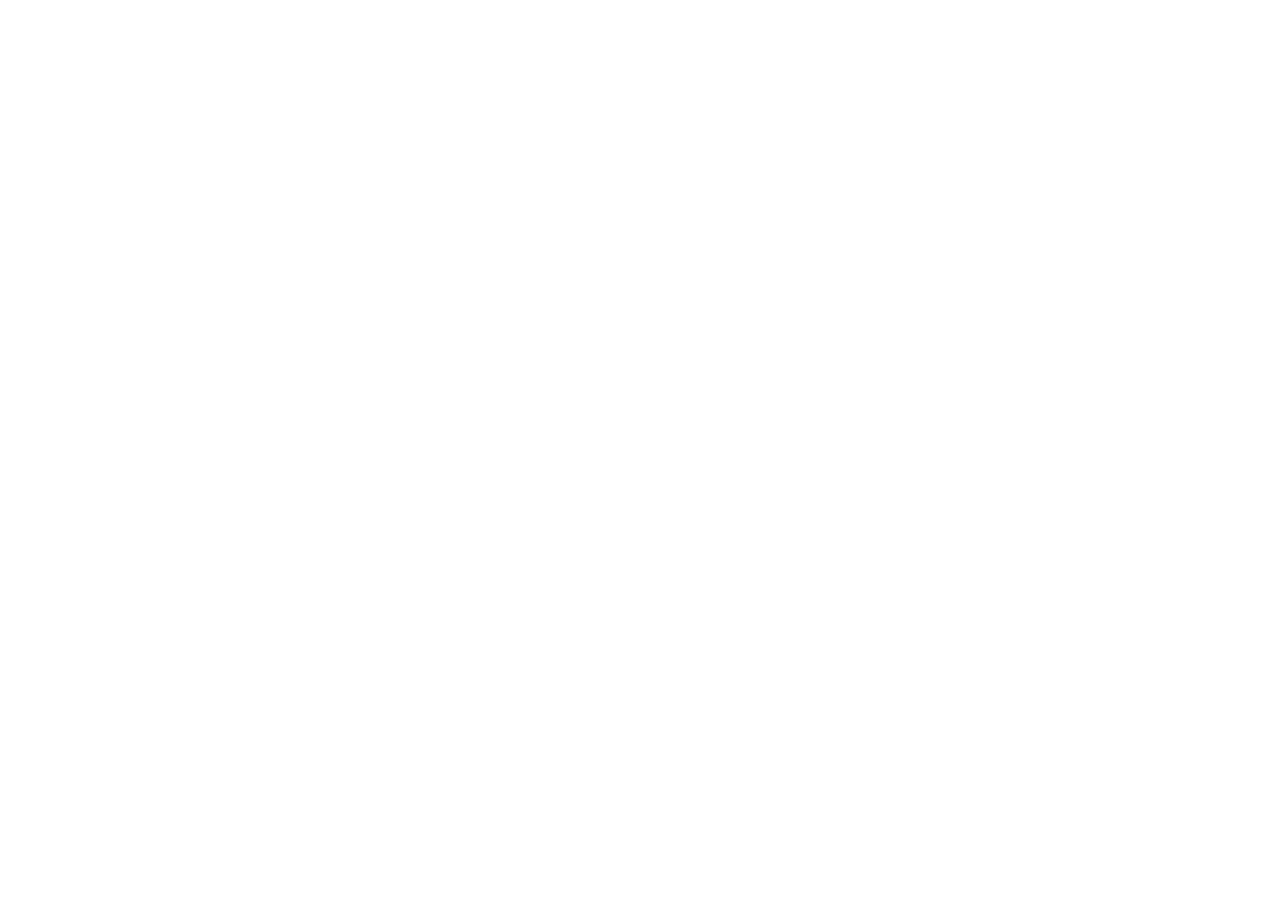
==== index.html @ c48325f7 "inits project" ====
<!doctype html>
<html lang="en">
  <head>
    <meta charset="UTF-8" />
    <link rel="icon" type="image/svg+xml" href="/vite.svg" />
    <meta name="viewport" content="width=device-width, initial-scale=1.0" />
    <title>Vite App</title>
  </head>
  <body>
    <div id="app"></div>
    <script type="module" src="/main.js"></script>
  </body>
</html>
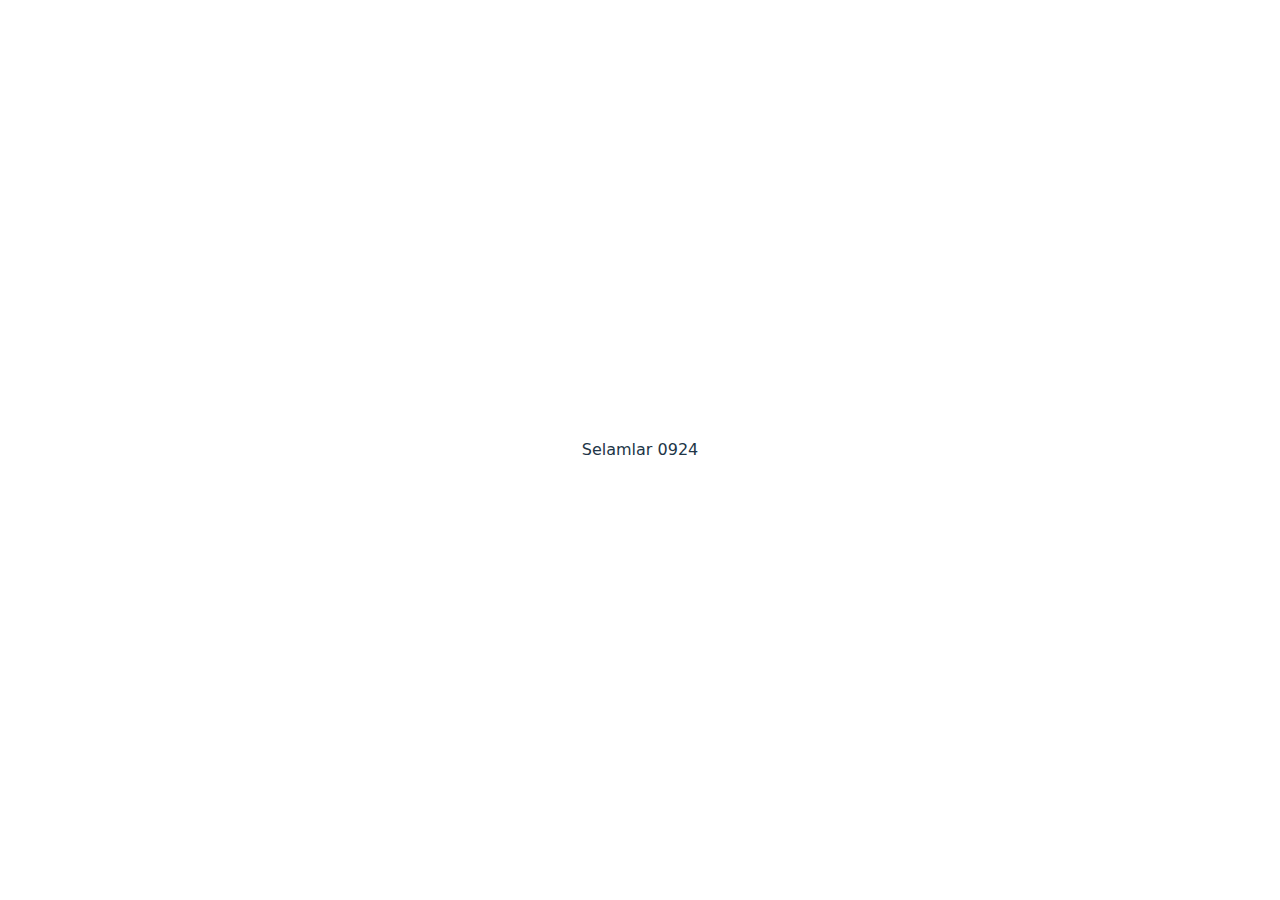
==== commit 4c7f7c17: "clean ups project" ====
--- a/index.html
+++ b/index.html
@@ -1,13 +1,18 @@
 <!doctype html>
 <html lang="en">
+
   <head>
     <meta charset="UTF-8" />
     <link rel="icon" type="image/svg+xml" href="/vite.svg" />
     <meta name="viewport" content="width=device-width, initial-scale=1.0" />
-    <title>Vite App</title>
+    <link rel="stylesheet" href="reset.css">
+    <link rel="stylesheet" href="style.css">
+    <title>WitFlix App</title>
   </head>
+
   <body>
-    <div id="app"></div>
-    <script type="module" src="/main.js"></script>
+    <div id="app">Selamlar 0924</div>
+
   </body>
-</html>
+
+</html>--- a/style.css
+++ b/style.css
@@ -0,0 +1,96 @@
+:root {
+  font-family: Inter, system-ui, Avenir, Helvetica, Arial, sans-serif;
+  line-height: 1.5;
+  font-weight: 400;
+
+  color-scheme: light dark;
+  color: rgba(255, 255, 255, 0.87);
+  background-color: #242424;
+
+  font-synthesis: none;
+  text-rendering: optimizeLegibility;
+  -webkit-font-smoothing: antialiased;
+  -moz-osx-font-smoothing: grayscale;
+}
+
+a {
+  font-weight: 500;
+  color: #646cff;
+  text-decoration: inherit;
+}
+a:hover {
+  color: #535bf2;
+}
+
+body {
+  margin: 0;
+  display: flex;
+  place-items: center;
+  min-width: 320px;
+  min-height: 100vh;
+}
+
+h1 {
+  font-size: 3.2em;
+  line-height: 1.1;
+}
+
+#app {
+  max-width: 1280px;
+  margin: 0 auto;
+  padding: 2rem;
+  text-align: center;
+}
+
+.logo {
+  height: 6em;
+  padding: 1.5em;
+  will-change: filter;
+  transition: filter 300ms;
+}
+.logo:hover {
+  filter: drop-shadow(0 0 2em #646cffaa);
+}
+.logo.vanilla:hover {
+  filter: drop-shadow(0 0 2em #f7df1eaa);
+}
+
+.card {
+  padding: 2em;
+}
+
+.read-the-docs {
+  color: #888;
+}
+
+button {
+  border-radius: 8px;
+  border: 1px solid transparent;
+  padding: 0.6em 1.2em;
+  font-size: 1em;
+  font-weight: 500;
+  font-family: inherit;
+  background-color: #1a1a1a;
+  cursor: pointer;
+  transition: border-color 0.25s;
+}
+button:hover {
+  border-color: #646cff;
+}
+button:focus,
+button:focus-visible {
+  outline: 4px auto -webkit-focus-ring-color;
+}
+
+@media (prefers-color-scheme: light) {
+  :root {
+    color: #213547;
+    background-color: #ffffff;
+  }
+  a:hover {
+    color: #747bff;
+  }
+  button {
+    background-color: #f9f9f9;
+  }
+}
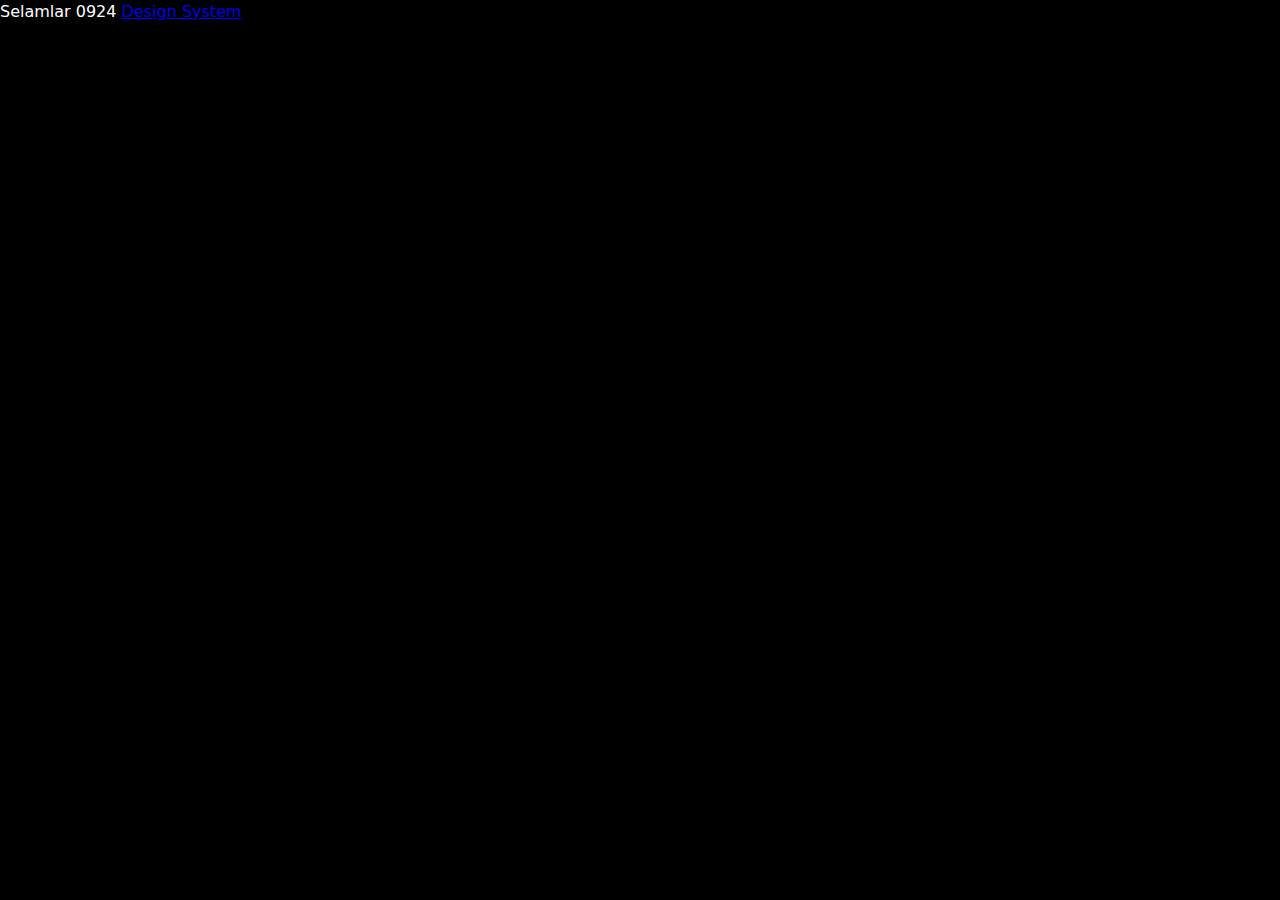
==== commit 2b7d90ca: "init desgin system" ====
--- a/index.html
+++ b/index.html
@@ -11,7 +11,9 @@
   </head>
 
   <body>
-    <div id="app">Selamlar 0924</div>
+    <div id="app">Selamlar 0924
+      <a href="design-system.html">Design System</a>
+    </div>
 
   </body>
 
--- a/style.css
+++ b/style.css
@@ -3,16 +3,48 @@
   line-height: 1.5;
   font-weight: 400;
 
-  color-scheme: light dark;
+  /* color-scheme: light dark; 
   color: rgba(255, 255, 255, 0.87);
-  background-color: #242424;
+  background-color: #242424;*/
 
   font-synthesis: none;
   text-rendering: optimizeLegibility;
   -webkit-font-smoothing: antialiased;
   -moz-osx-font-smoothing: grayscale;
+
+  --primary-color: #e50914;
+  --primary-bg-color: #000000;
+
+  --color-white: #ffffff;
 }
 
+body {
+  background-color: var(--primary-bg-color);
+  color: var(--color-white);
+}
+
+h1 {
+  font-weight: bold;
+  font-size: 3rem;
+  line-height: 1.1;
+  letter-spacing: -0.5%;
+}
+
+/* -------
+DESIGN SYSTEM
+
+-------
+*/
+
+.rect {
+  width: 100px;
+  height: 100px;
+}
+
+* {
+}
+
+/* 
 a {
   font-weight: 500;
   color: #646cff;
@@ -93,4 +125,4 @@
   button {
     background-color: #f9f9f9;
   }
-}
+} */
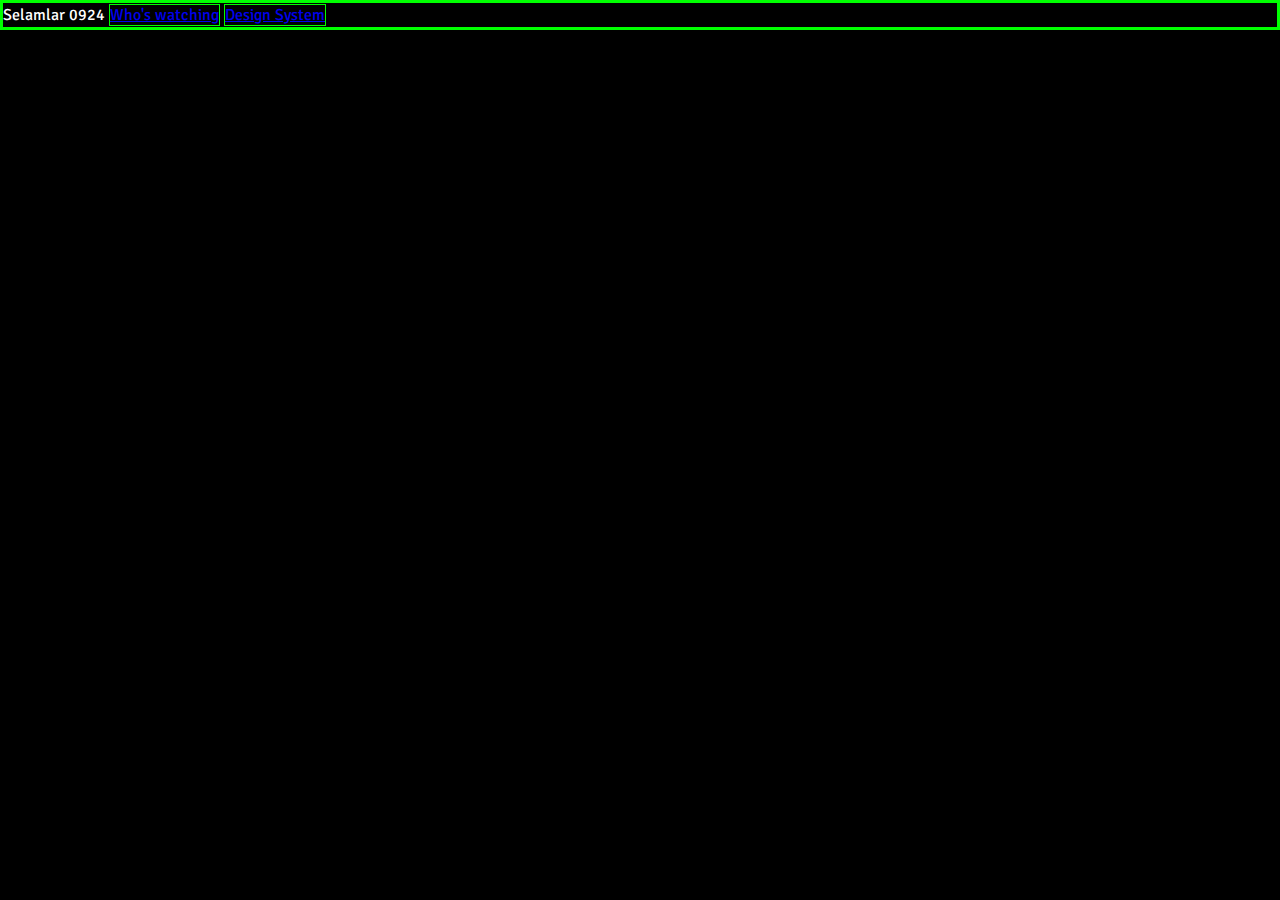
==== commit ed18d1b1: "drafts whos watching" ====
--- a/index.html
+++ b/index.html
@@ -12,6 +12,7 @@
 
   <body>
     <div id="app">Selamlar 0924
+      <a href="whos-watching.html">Who's watching</a>
       <a href="design-system.html">Design System</a>
     </div>
 
--- a/style.css
+++ b/style.css
@@ -1,7 +1,15 @@
+@import url("https://fonts.googleapis.com/css2?family=Signika:wght@300..700&display=swap");
+
+* {
+  border: 1px solid lime;
+}
 :root {
-  font-family: Inter, system-ui, Avenir, Helvetica, Arial, sans-serif;
+  font-family: "Signika", sans-serif;
+  font-optical-sizing: auto;
+  font-weight: 400;
+  font-style: normal;
   line-height: 1.5;
-  font-weight: 400;
+  font-variation-settings: "GRAD" 0;
 
   /* color-scheme: light dark; 
   color: rgba(255, 255, 255, 0.87);
@@ -12,15 +20,32 @@
   -webkit-font-smoothing: antialiased;
   -moz-osx-font-smoothing: grayscale;
 
-  --primary-color: #e50914;
-  --primary-bg-color: #000000;
-
-  --color-white: #ffffff;
+  --primary-red: #e50914;
+  --primary-black: #000000;
+
+  /* typography  */
+  --text-lightest: #ffffff;
+  --text-dark-gray: #8c8c8c;
+  --text-gray: #757575;
+  --text-light-gray: #999999;
+
+  /* accent */
+  --accent-blue: #0071eb;
+  --accent-orange: #ffa00a;
+  --accent-green: #5fa53f;
+
+  /* background */
+  --bg-lightest: #ffffff;
+  --bg-black: #000000;
+  --bg-gray: #222222;
+  --bg-light-gray: #303030;
+
+  --border-radius: 0.3rem;
 }
 
 body {
-  background-color: var(--primary-bg-color);
-  color: var(--color-white);
+  background-color: var(--primary-black);
+  color: var(--text-lightest);
 }
 
 h1 {
@@ -30,99 +55,153 @@
   letter-spacing: -0.5%;
 }
 
+h2 {
+  font-weight: bold;
+  font-size: 2rem;
+  line-height: 1.1;
+  letter-spacing: -1%;
+}
+
+h3 {
+  font-size: 1.6rem;
+}
+
+.text-field {
+  font-size: 1rem;
+}
+.lead {
+  font-size: 1rem;
+}
+.subtitle {
+  font-size: 0.8rem;
+  font-weight: 600;
+  letter-spacing: 0.5%;
+}
+
 /* -------
 DESIGN SYSTEM
-
 -------
 */
 
+.color {
+  display: flex;
+}
+
 .rect {
-  width: 100px;
-  height: 100px;
-}
-
-* {
-}
-
-/* 
-a {
-  font-weight: 500;
-  color: #646cff;
-  text-decoration: inherit;
-}
-a:hover {
-  color: #535bf2;
-}
-
-body {
-  margin: 0;
-  display: flex;
-  place-items: center;
-  min-width: 320px;
-  min-height: 100vh;
-}
-
-h1 {
-  font-size: 3.2em;
-  line-height: 1.1;
-}
-
-#app {
-  max-width: 1280px;
-  margin: 0 auto;
-  padding: 2rem;
+  width: 150px;
+  height: 150px;
+  padding: 1rem;
+  display: flex;
+  flex-direction: column;
+  justify-content: flex-end;
+}
+
+/* parent selector */
+.rect:has(p) {
+  justify-content: space-between;
+}
+
+.ds-element-container {
+  display: flex;
+  flex-wrap: wrap;
+  gap: 2rem;
+}
+
+.primary-button,
+button {
+  font-size: 1.2rem;
+  letter-spacing: 0.1%;
+  background-color: var(--bg-lightest);
+  color: var(--primary-black);
+  border-radius: var(--border-radius);
+  border: 0;
+  display: flex;
+  align-items: center;
+  gap: 0.5rem;
+  padding: 0.5rem 1.2rem;
+  opacity: 1;
+
+  transition: all 0.3s ease-in-out;
+}
+
+.secondary-button {
+  background-color: rgba(255, 255, 255, 0.3);
+  color: var(--text-lightest);
+}
+
+.primary-button:hover,
+.secondary-button:hover {
+  opacity: 0.8;
+}
+
+.outline-button {
+  font-size: 1rem;
+  background-color: transparent;
+  color: var(--text-gray);
+  border: 1px solid var(--text-gray);
+  border-radius: 0;
+}
+
+.outline-button:hover {
+  color: var(--white);
+  border: 1px solid var(--text-lightest);
+}
+
+.card {
+  background-color: var(--bg-light-gray);
+  min-width: 20rem;
+  aspect-ratio: 16/9;
+  display: flex;
+  flex-direction: column;
+  justify-content: space-between;
+}
+
+.card img {
+  height: 2.5rem;
+}
+
+.card img:first-of-type {
+  padding: 0.2rem;
+}
+
+.card > div {
+  display: flex;
+  justify-content: space-between;
+}
+
+.card > span {
+  background-color: var(--primary-red);
+
+  align-self: center;
+  border-top-left-radius: var(--border-radius);
+  border-top-right-radius: var(--border-radius);
+  padding: 0.25rem 0.5rem;
+}
+
+/* ------ 
+WHO'S WATHCING
+-------
+ */
+
+.profiles {
+  display: flex;
+  gap: 1rem;
+}
+.profile {
   text-align: center;
-}
-
-.logo {
-  height: 6em;
-  padding: 1.5em;
-  will-change: filter;
-  transition: filter 300ms;
-}
-.logo:hover {
-  filter: drop-shadow(0 0 2em #646cffaa);
-}
-.logo.vanilla:hover {
-  filter: drop-shadow(0 0 2em #f7df1eaa);
-}
-
-.card {
-  padding: 2em;
-}
-
-.read-the-docs {
-  color: #888;
-}
-
-button {
-  border-radius: 8px;
-  border: 1px solid transparent;
-  padding: 0.6em 1.2em;
-  font-size: 1em;
-  font-weight: 500;
-  font-family: inherit;
-  background-color: #1a1a1a;
-  cursor: pointer;
-  transition: border-color 0.25s;
-}
-button:hover {
-  border-color: #646cff;
-}
-button:focus,
-button:focus-visible {
-  outline: 4px auto -webkit-focus-ring-color;
-}
-
-@media (prefers-color-scheme: light) {
-  :root {
-    color: #213547;
-    background-color: #ffffff;
-  }
-  a:hover {
-    color: #747bff;
-  }
-  button {
-    background-color: #f9f9f9;
-  }
-} */
+  flex-basis: 8rem;
+
+  display: flex;
+  flex-direction: column;
+  gap: 0.5rem;
+}
+
+.profile img {
+  background-color: var(--bg-light-gray);
+  border-radius: var(--border-radius);
+}
+
+.profile:last-of-type img {
+  margin: auto;
+  background-color: transparent;
+}
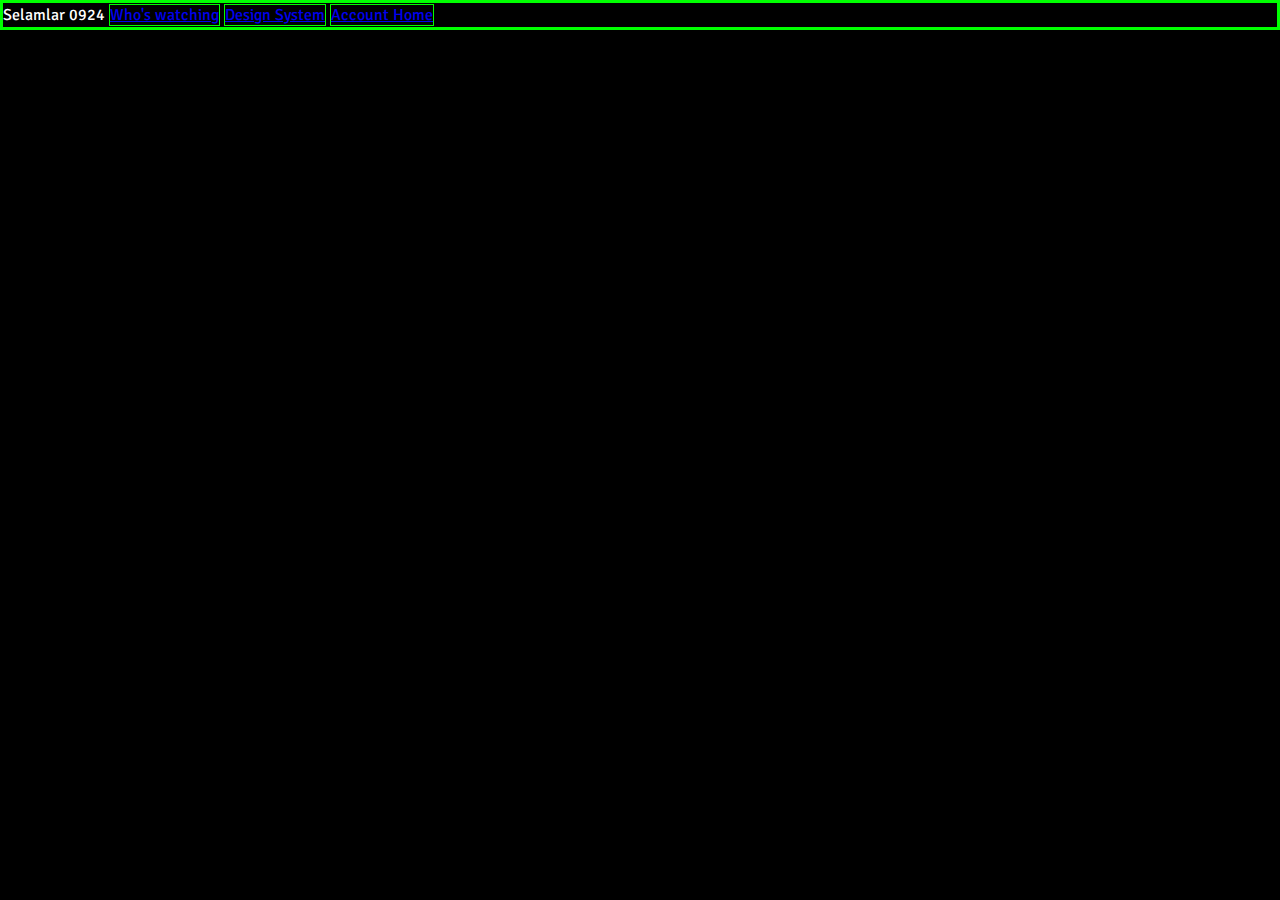
==== commit 2a5b1d55: "creates account home draft" ====
--- a/index.html
+++ b/index.html
@@ -14,6 +14,7 @@
     <div id="app">Selamlar 0924
       <a href="whos-watching.html">Who's watching</a>
       <a href="design-system.html">Design System</a>
+      <a href="account-home.html">Account Home</a>
     </div>
 
   </body>
--- a/style.css
+++ b/style.css
@@ -41,6 +41,12 @@
   --bg-light-gray: #303030;
 
   --border-radius: 0.3rem;
+
+  --gap-s: 0.75rem;
+  --gap-m: 1.5rem;
+  --gap-l: 4rem;
+
+  --padding-left: 3rem;
 }
 
 body {
@@ -104,7 +110,7 @@
 .ds-element-container {
   display: flex;
   flex-wrap: wrap;
-  gap: 2rem;
+  gap: var(--gap-m);
 }
 
 .primary-button,
@@ -183,25 +189,72 @@
 -------
  */
 
+.container-center {
+  display: flex;
+  flex-direction: column;
+  align-items: center;
+  justify-content: center;
+  min-height: 100vh;
+  min-width: 100vw;
+
+  gap: var(--gap-m);
+}
+
 .profiles {
   display: flex;
-  gap: 1rem;
-}
+  justify-content: center;
+  gap: var(--gap-m);
+}
+/* CSS NESTING */
 .profile {
   text-align: center;
+  display: flex;
+  flex-direction: column;
+  gap: var(--gap-s);
   flex-basis: 8rem;
 
-  display: flex;
-  flex-direction: column;
-  gap: 0.5rem;
-}
-
-.profile img {
-  background-color: var(--bg-light-gray);
-  border-radius: var(--border-radius);
-}
-
-.profile:last-of-type img {
-  margin: auto;
-  background-color: transparent;
-}
+  img {
+    width: 100%;
+    background-color: var(--bg-light-gray);
+    border-radius: var(--border-radius);
+  }
+
+  &:last-of-type img {
+    width: 60%;
+    margin: auto;
+    background-color: transparent;
+  }
+}
+
+/*-----------------
+- UTILITY CLASSES 
+------------*/
+
+.flex {
+  display: flex;
+}
+
+.center {
+  justify-content: center;
+  align-items: center;
+}
+
+.column {
+  flex-direction: column;
+}
+
+.between {
+  justify-content: space-between;
+}
+
+.gap-s {
+  gap: var(--gap-s);
+}
+
+.gap-m {
+  gap: var(--gap-m);
+}
+
+.gap-l {
+  gap: var(--gap-l);
+}
